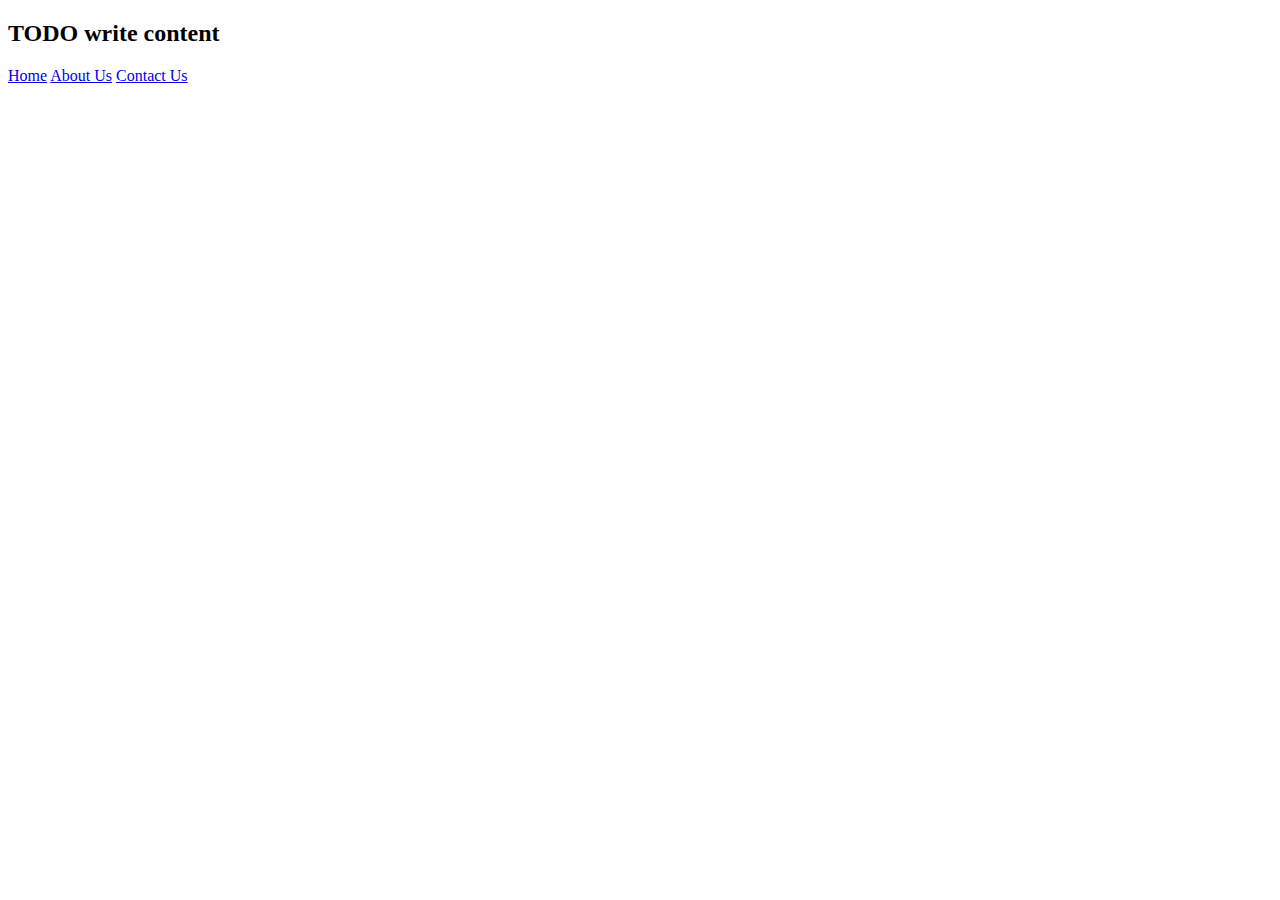
==== index.html @ 1dcfef31 "uploaded all of my html pages" ====
<!DOCTYPE html>
<!--
Click nbfs://nbhost/SystemFileSystem/Templates/Licenses/license-default.txt to change this license
Click nbfs://nbhost/SystemFileSystem/Templates/Other/html.html to edit this template
-->
<html>
    <head>
        <title>TODO supply a title</title>
        <meta charset="UTF-8">
        <meta name="viewport" content="width=device-width, initial-scale=1.0">
        <link rel="stylesheet" href="css/style.css?v=2">
    </head>
    <body>
        <h2>TODO write content</h2>
        <a href="index.html">Home</a>
        <a href="about.html">About Us</a>
        <a href="contact.html">Contact Us</a>
    </body>
</html>
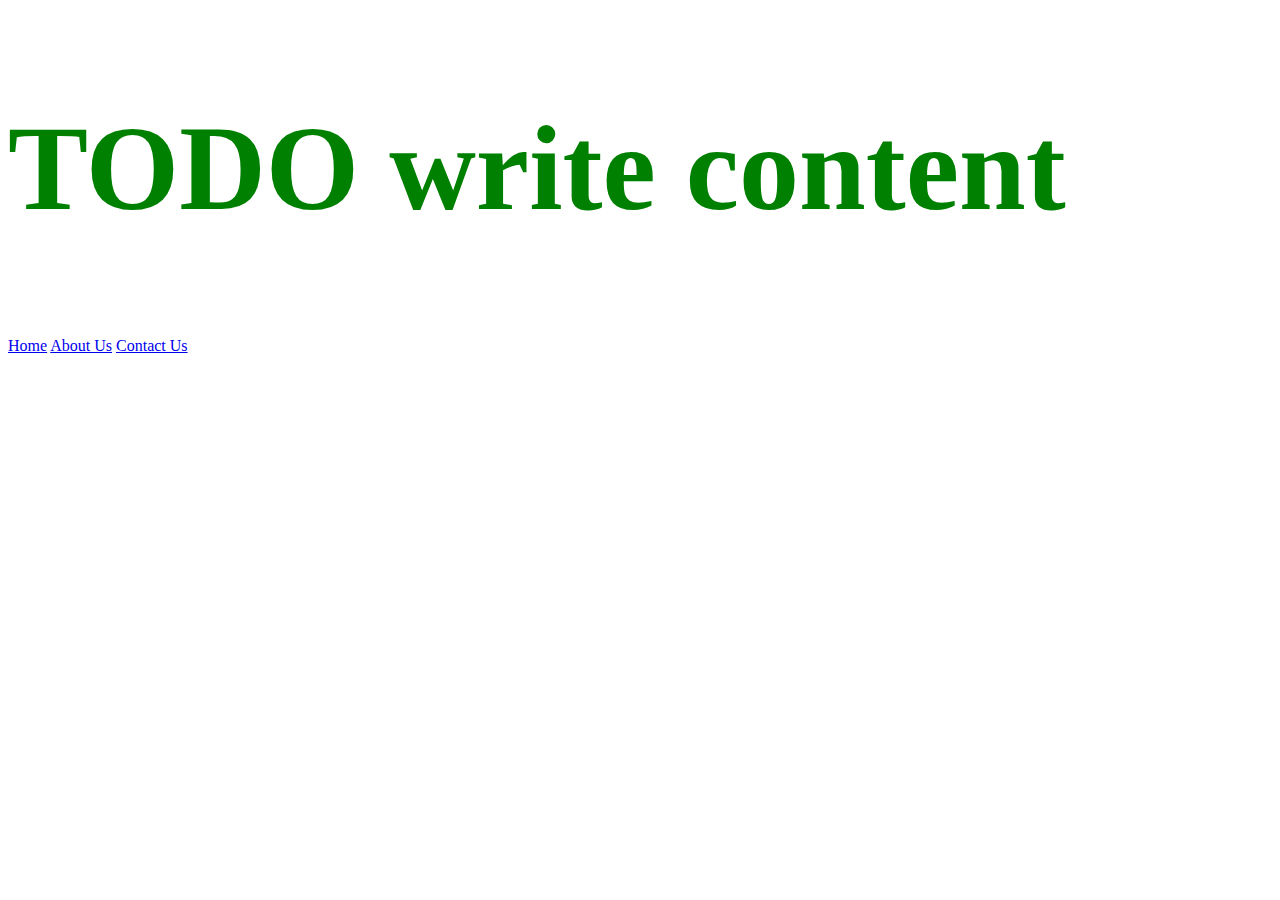
==== commit 0b6c42b0: "css path changed" ====
--- a/index.html
+++ b/index.html
@@ -8,7 +8,7 @@
         <title>TODO supply a title</title>
         <meta charset="UTF-8">
         <meta name="viewport" content="width=device-width, initial-scale=1.0">
-        <link rel="stylesheet" href="css/style.css?v=2">
+        <link rel="stylesheet" href="style.css?v=2">
     </head>
     <body>
         <h2>TODO write content</h2>
--- a/style.css
+++ b/style.css
@@ -0,0 +1,4 @@
+h2 {
+    color:green;
+    font-size: 120px;
+}